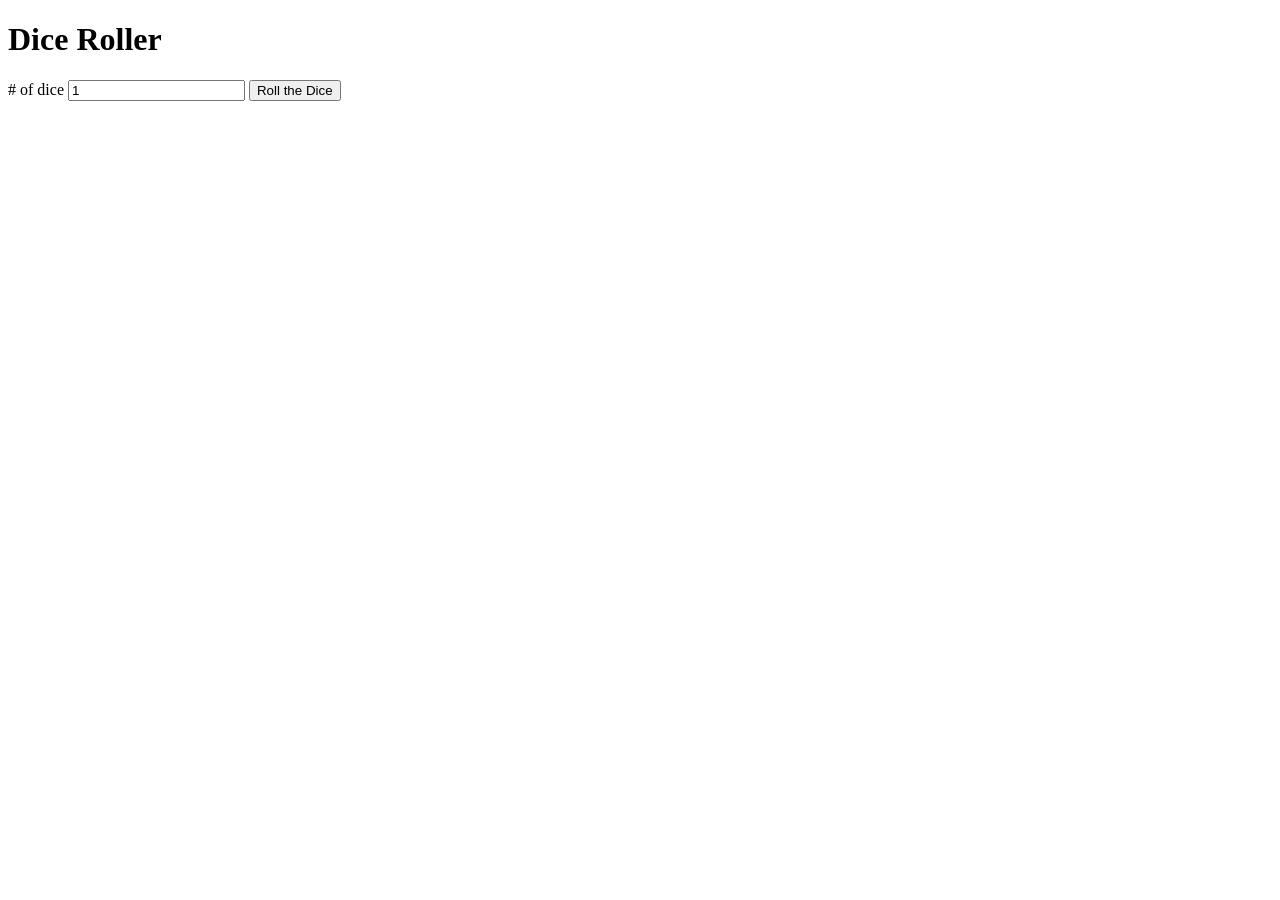
==== diceroller/index.html @ 30284f49 "Roll Dice Project" ====
<!DOCTYPE html>
<html lang="en">
<head>
    <meta charset="UTF-8">
    <meta name="viewport" content="width=device-width, initial-scale=1.0">
    <title>Dice Roller</title>
    <link rel="stylesheet" href="style.css">
</head>
<body>

    <div id="container">
        <h1>Dice Roller</h1>
        <label> # of dice</label>
        <input type="number" min="1" value="1">
        <button id="rollButton" onclick="rollDice()">Roll the Dice</button>

        <div id="diceResult"></div>
        <div id="diceImages"></div>
    </div>
    
    <script src="index.js"></script>
</body>
</html>
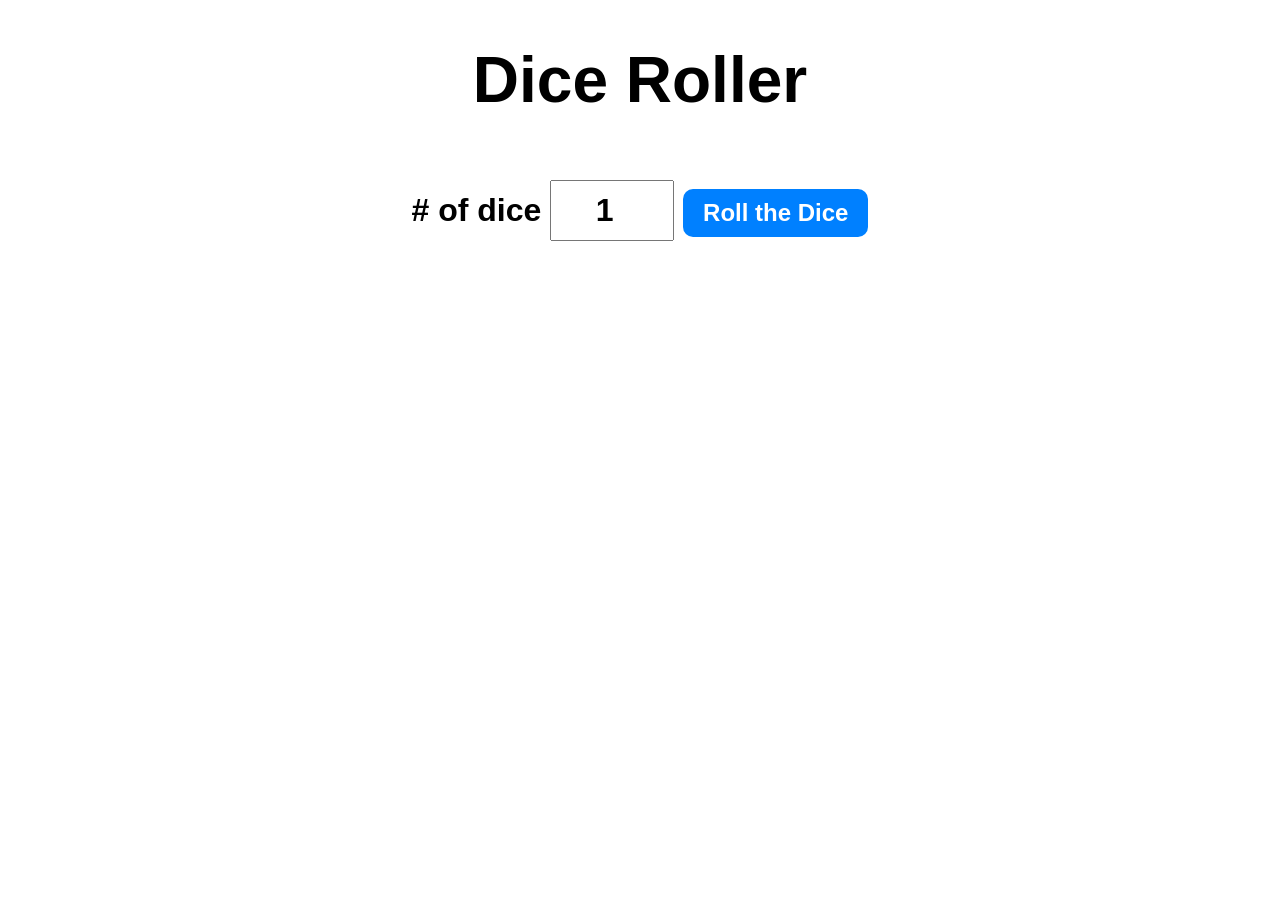
==== commit 4287eadf: "Dice roller" ====
--- a/diceroller/index.html
+++ b/diceroller/index.html
@@ -11,7 +11,7 @@
     <div id="container">
         <h1>Dice Roller</h1>
         <label> # of dice</label>
-        <input type="number" min="1" value="1">
+        <input type="number"  id="numOfDice" min="1" value="1">
         <button id="rollButton" onclick="rollDice()">Roll the Dice</button>
 
         <div id="diceResult"></div>
--- a/diceroller/style.css
+++ b/diceroller/style.css
@@ -0,0 +1,43 @@
+#container{
+    font-family: Arial, sans-serif;
+    text-align: center;
+    font-size: 2rem;
+    font-weight: bold;
+}
+
+button{
+    font-size: 1.5rem;
+    padding: 10px 20px;
+    border-radius: 10px;
+    border: none;
+    background-color: hsl(210, 100%, 50%);
+    color: white;
+    margin-top: 20px;
+    font-weight: bold;
+    cursor: pointer;
+}
+
+button:hover{
+    background-color: hsl(210, 100%, 40%);
+}
+
+button:active{
+    background-color: hsl(210, 100%, 30%);
+}
+
+input{
+    font-size: 2rem;
+    padding: 10px;
+    font-weight: bold;
+    margin-top: 20px;
+    width: 100px;
+    text-align: center;
+}
+
+#diceResult{
+    margin: 25px
+}
+#diceImages img{
+    width: 150px;
+    margin: 5px 
+}
